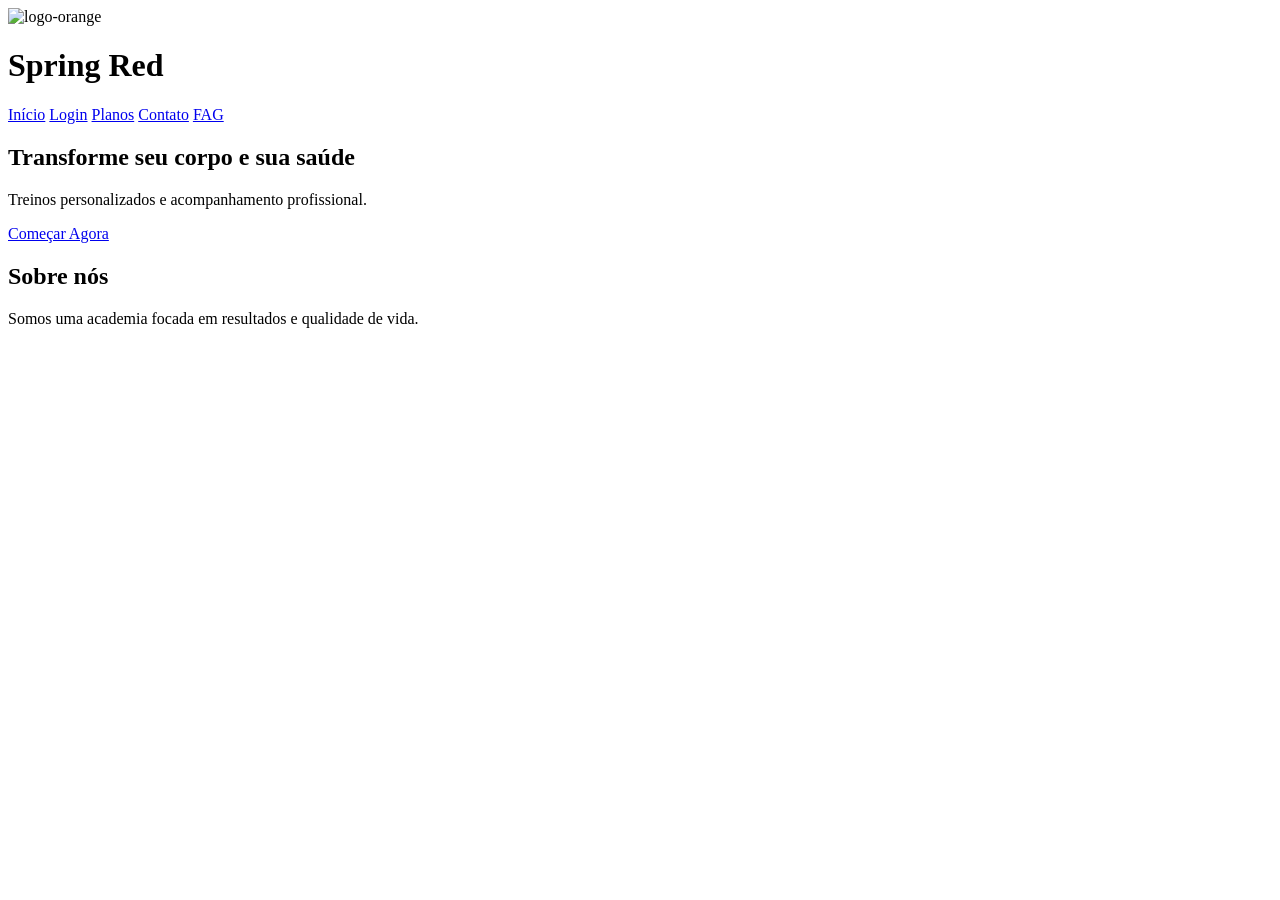
==== index.html @ f7c0e6c9 "Add initial index.html for the Spring Red site" ====
<!DOCTYPE html>
<html lang="pt-BR">
<head>
    <meta charset="UTF-8">
    <title> Academia Spring Red</title>
    <link rel="stylesheet" href="styles/style.css">
    <script src="scripts/script.js" defer></script>
</head>
<body>

    <header>
            <div class="logo-area">
            <img src="img/logo-orange-sem-fundo-novo.png" alt="logo-orange" class="logo-orange"> 
            <h1>Spring Red</h1>
        </div>
        <nav>
                <a href="index.html">Início</a>
                <a href="templates/login.html">Login</a>
                <a href="templates/planos.html">Planos</a>
                <a href="templates/contato.html">Contato</a>
                <a href="templates/fag.html">FAG</a>
        </nav>
    </header>

    <section class="banner">
        <h2>Transforme seu corpo e sua saúde</h2>
        <p>Treinos personalizados e acompanhamento profissional.</p>
         <a href="#" class="btn">Começar Agora</a>
    </section>

    <section class="sobre">
        <h2>Sobre nós</h2>
        <p>Somos uma academia focada em resultados e qualidade de vida.</p>
    </section>

</body>

</html>
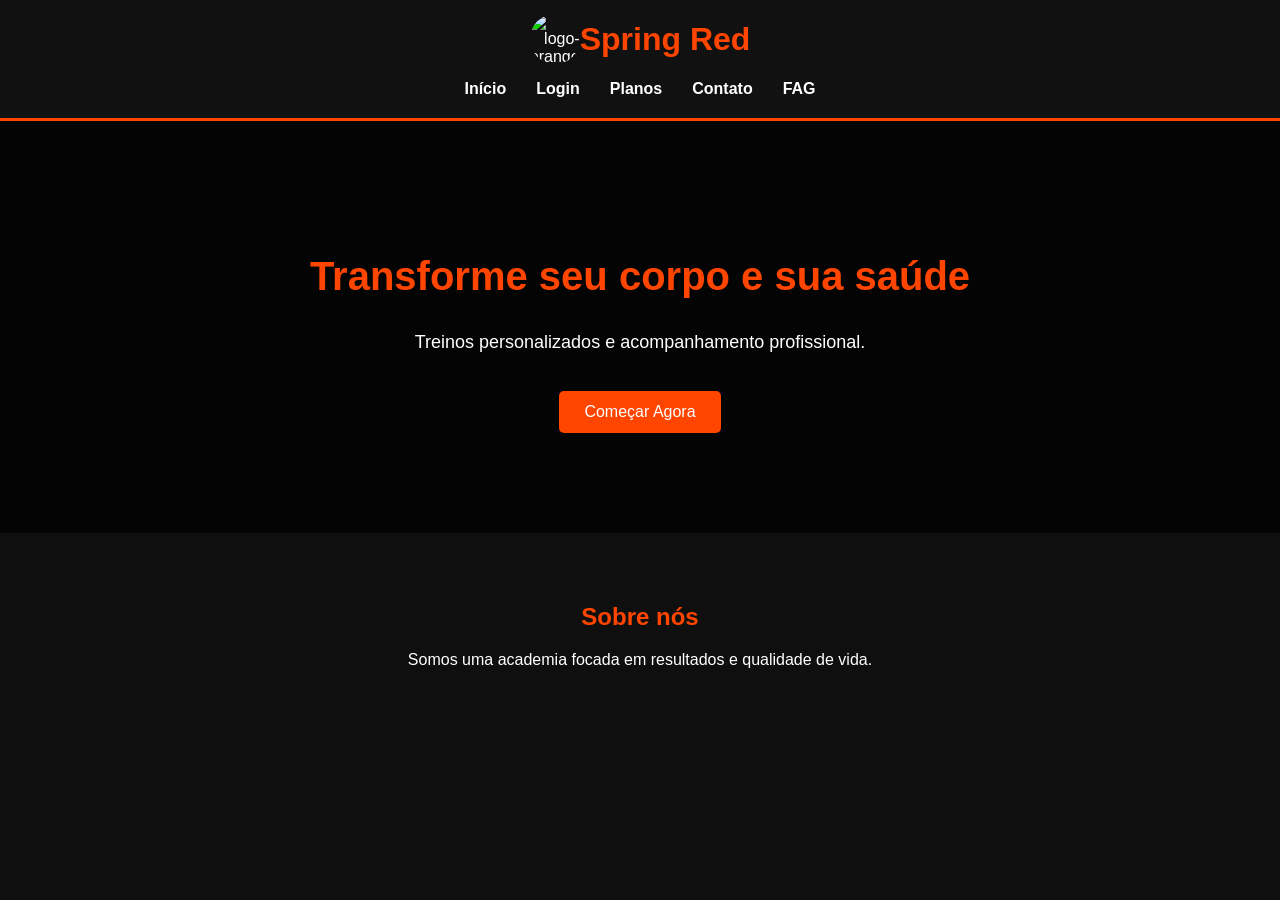
==== commit 7d305772: "Update stylesheet link to new directory" ====
--- a/index.html
+++ b/index.html
@@ -3,7 +3,7 @@
 <head>
     <meta charset="UTF-8">
     <title> Academia Spring Red</title>
-    <link rel="stylesheet" href="styles/style.css">
+    <link rel="stylesheet" href="versao1_academia-site/styles/style.css">
     <script src="scripts/script.js" defer></script>
 </head>
 <body>
--- a/versao1_academia-site/styles/style.css
+++ b/versao1_academia-site/styles/style.css
@@ -0,0 +1,109 @@
+body {
+    font-family: Arial, sans-serif;
+    margin: 0;
+    background-color: #0f0f0f;
+    color: white;
+}
+
+/* Header */
+header {
+    background-color: #111;
+    padding: 20px;
+    text-align: right;
+    border-bottom: 3px solid orangered;
+}
+
+header h1 {
+    margin: 0;
+    color: orangered;
+}
+
+/* Menu */
+nav {
+    margin-top: 10px;
+    align-items: center;
+    display: flex;
+    justify-content: center;
+}
+
+nav a {
+    color: white;
+    margin: 0 15px;
+    text-decoration: none;
+    font-weight: bold;
+    transition: 0.3s;
+}
+
+nav a:hover {
+    color: orangered;
+}
+
+/* Banner */
+.banner {
+    background: linear-gradient(rgba(0,0,0,0.7), rgba(0,0,0,0.7)),
+                url('https://images.unsplash.com/photo-1554284126-aa88f22d8b74');
+    background-size: cover;
+    background-position: center;
+    padding: 100px 20px;
+    text-align: center;
+}
+
+.banner h2 {
+    font-size: 40px;
+    color: orangered;
+}
+
+.banner p {
+    font-size: 18px;
+}
+
+/* Botão */
+.btn {
+    display: inline-block;
+    background-color: orangered;
+    color: white;
+    padding: 12px 25px;
+    margin-top: 20px;
+    text-decoration: none;
+    border-radius: 5px;
+    transition: 0.3s;
+}
+
+.btn:hover {
+    background-color: #ff4500;
+    transform: scale(1.05);
+}
+
+/* Sobre */
+.sobre {
+    padding: 50px 20px;
+    text-align: center;
+}
+
+.sobre h2 {
+    color: orangered;
+}
+
+/* Responsivo */
+@media (max-width: 768px) {
+    .banner h2 {
+        font-size: 28px;
+    }
+}
+
+.logo-orange {
+    width: 50px;
+    height: 50px;
+    background-color: rgba(0, 0, 0, 0);
+    border-radius: 50%;
+    filter: saturate(2.2);
+    position:relative(h1);
+}
+
+.logo-area {
+    display: flex;
+    align-items: center;
+    justify-content: center;
+    position: relative;
+    top: -6px;
+}
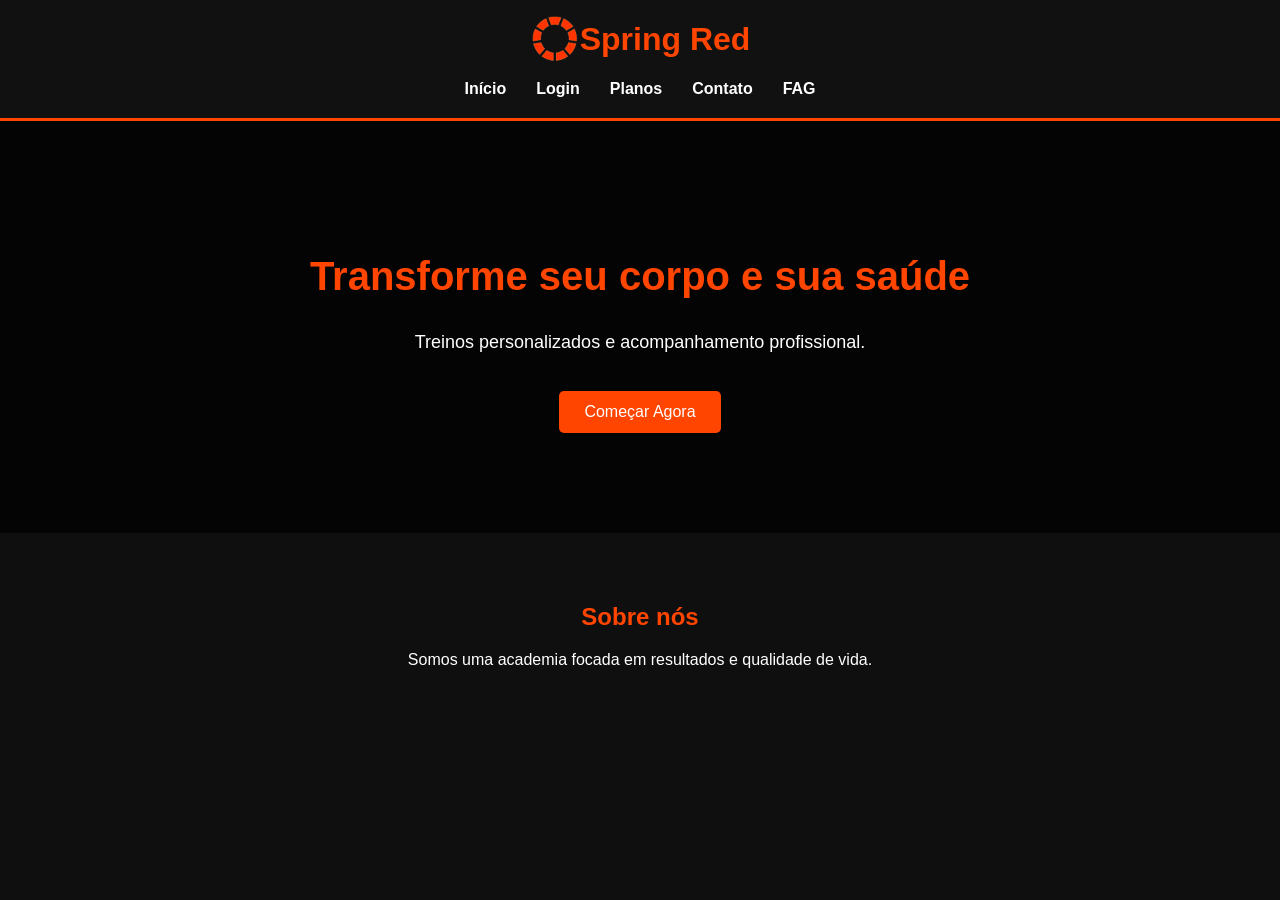
==== commit e86040ee: "Update logo image source in index.html" ====
--- a/index.html
+++ b/index.html
@@ -10,7 +10,7 @@
 
     <header>
             <div class="logo-area">
-            <img src="img/logo-orange-sem-fundo-novo.png" alt="logo-orange" class="logo-orange"> 
+            <img src="versao1_academia-site/img/logo-orange-sem-fundo-novo.png" alt="logo-orange" class="logo-orange"> 
             <h1>Spring Red</h1>
         </div>
         <nav>
